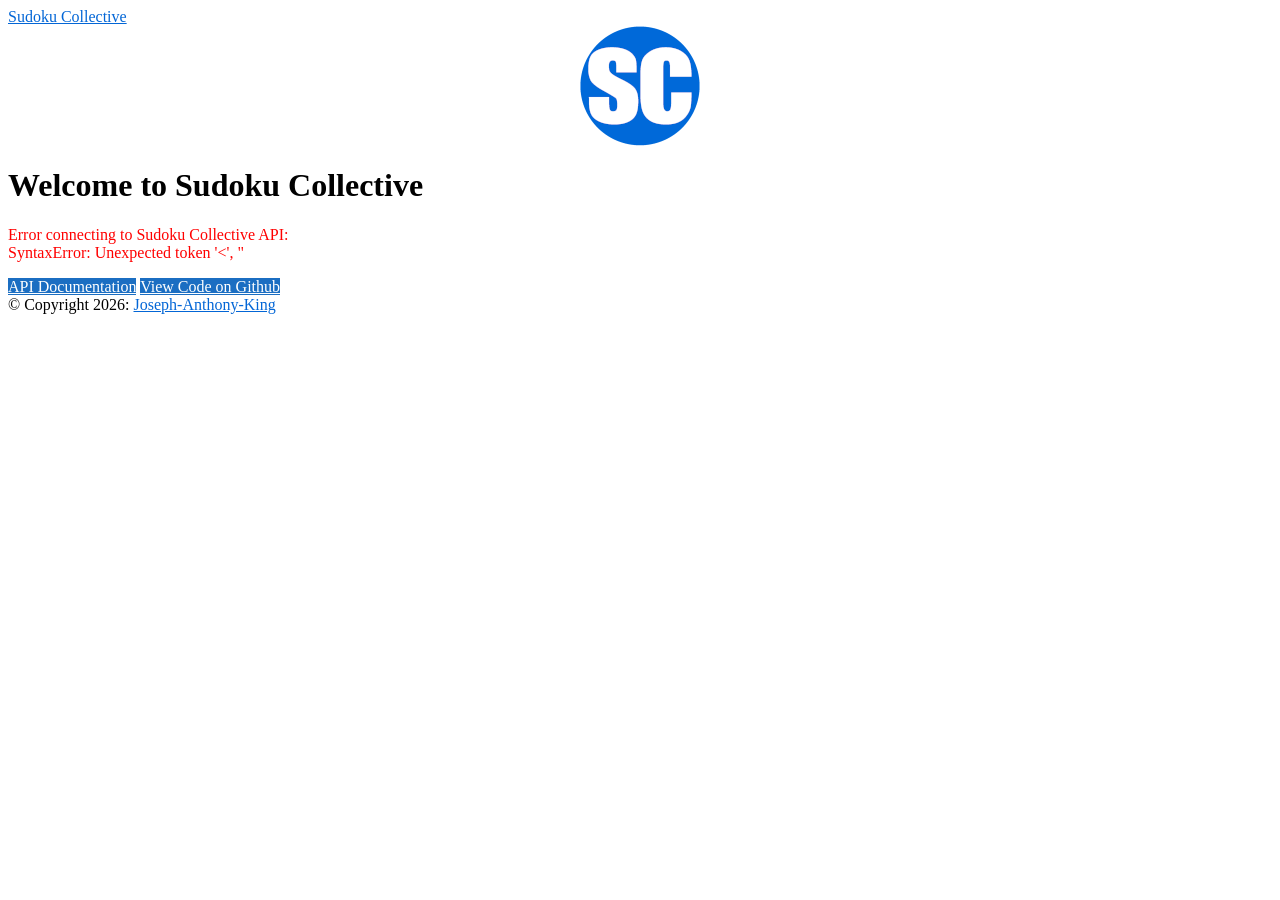
==== SudokuCollective.Api/wwwroot/index.html @ 6a7fc31c "Add spinner to index page" ====
﻿<!DOCTYPE html>
<html lang="en">
<head>
    <meta charset="UTF-8">
    <meta name="viewport" content="width=device-width, initial-scale=1.0">
    <meta http-equiv="X-UA-Compatible" content="ie=edge">
    <title>Sudoku Collective</title>
    <script src="/lib/jquery/dist/jquery.min.js"></script>
    <script src="/lib/bootstrap/dist/js/bootstrap.min.js"></script>
    <script src="js/index.js"></script>
    <link rel="stylesheet" href="/lib/bootstrap/dist/css/bootstrap.min.css">
    <link rel="stylesheet" href="css/site.css" />
    <link rel="shortcut icon" type="image/x-icon" href="images/favicon.ico" />
</head>
    <body>
        <nav class="navbar navbar-default">
            <div class="container">
                <a class="navbar-brand" href="/">Sudoku Collective</a>
            </div>
        </nav>
        <div id="spinner" class="d-flex justify-content-center">
            <div class="spinner-border m-5 text-primary" role="status">
                <span class="sr-only">Loading...</span>
            </div>
        </div>
        <div id="container" class="container hide">
            <div class="jumbotron">
                <img src="images/logo.png" class="center"/>
                <h1 class="text-center">Welcome to Sudoku Collective</h1>
                <p id="apiMessage" class="text-center"></p>
                <div class="col-md-12 text-center">
                    <a href="/swagger/index.html"
                        target="_self"
                        title="Sudoku Collective API Documentation"
                        class="btn btn-primary"
                        role="button">API Documentation</a>
                    <a href="https://github.com/Joseph-Anthony-King/SudokuCollective"
                        target="_self"
                        title="Sudoku Collective on Github"
                        class="btn btn-primary"
                        role="button">View Code on Github</a>
                    <!-- link for the admin app which is a work in progress... -->
                    <!--<a href="http://localhost:8080"
                        target="_self"
                        title="Sudoku Collective Admin Vue"
                        class="btn btn-primary"
                        role="button">Open Admin App</a>-->
                </div>
            </div>
            <div id="missionRow" class="row hide">
                <div class="col-sm-2"></div>
                <div class="col-sm-8">
                    <p id="missionStatement">
                    </p>
                </div>
                <div class="col-sm-2"></div>
            </div>
        </div>
        <footer>
            <div class="container">
                <div class="footer-copyright text-right py-3">© Copyright <span id="year"></span>:
                    <a href="https://www.linkedin.com/in/joseph-king-23650256/"
                        target="_blank"
                        title="LinkedIn Profile: Joseph Anthony King"> Joseph-Anthony-King</a>
                </div>
            </div>
        </footer>
    </body>
</html>
---- SudokuCollective.Api/wwwroot/css/site.css ----
﻿/* Please see documentation at https://docs.microsoft.com/aspnet/core/client-side/bundling-and-minification
for details on configuring this project to bundle and minify static web assets. */

a.navbar-brand {
  white-space: normal;
  text-align: center;
  word-break: break-all;
}

/* Provide sufficient contrast against white background */
a {
  color: #0366d6;
}

.btn-primary {
  color: #fff;
  background-color: #1b6ec2;
  border-color: #1861ac;
}

.nav-pills .nav-link.active, .nav-pills .show > .nav-link {
  color: #fff;
  background-color: #1b6ec2;
  border-color: #1861ac;
}

/* Sticky footer styles
-------------------------------------------------- */
html {
  font-size: 14px;
}
@media (min-width: 768px) {
  html {
    font-size: 16px;
  }
}

.border-top {
  border-top: 1px solid #e5e5e5;
}
.border-bottom {
  border-bottom: 1px solid #e5e5e5;
}

.box-shadow {
  box-shadow: 0 .25rem .75rem rgba(0, 0, 0, .05);
}

button.accept-policy {
  font-size: 1rem;
  line-height: inherit;
}

/* Sticky footer styles
-------------------------------------------------- */
html {
  position: relative;
  min-height: 100%;
}

body {
  /* Margin bottom by footer height */
  margin-bottom: 60px;
}
.footer {
  position: absolute;
  bottom: 0;
  width: 100%;
  white-space: nowrap;
  line-height: 60px; /* Vertically center the text there */
}

.red {
    color: red;
}

.center {
    display: block;
    margin-left: auto;
    margin-right: auto;
}

.hide {
  display: none !important;
}
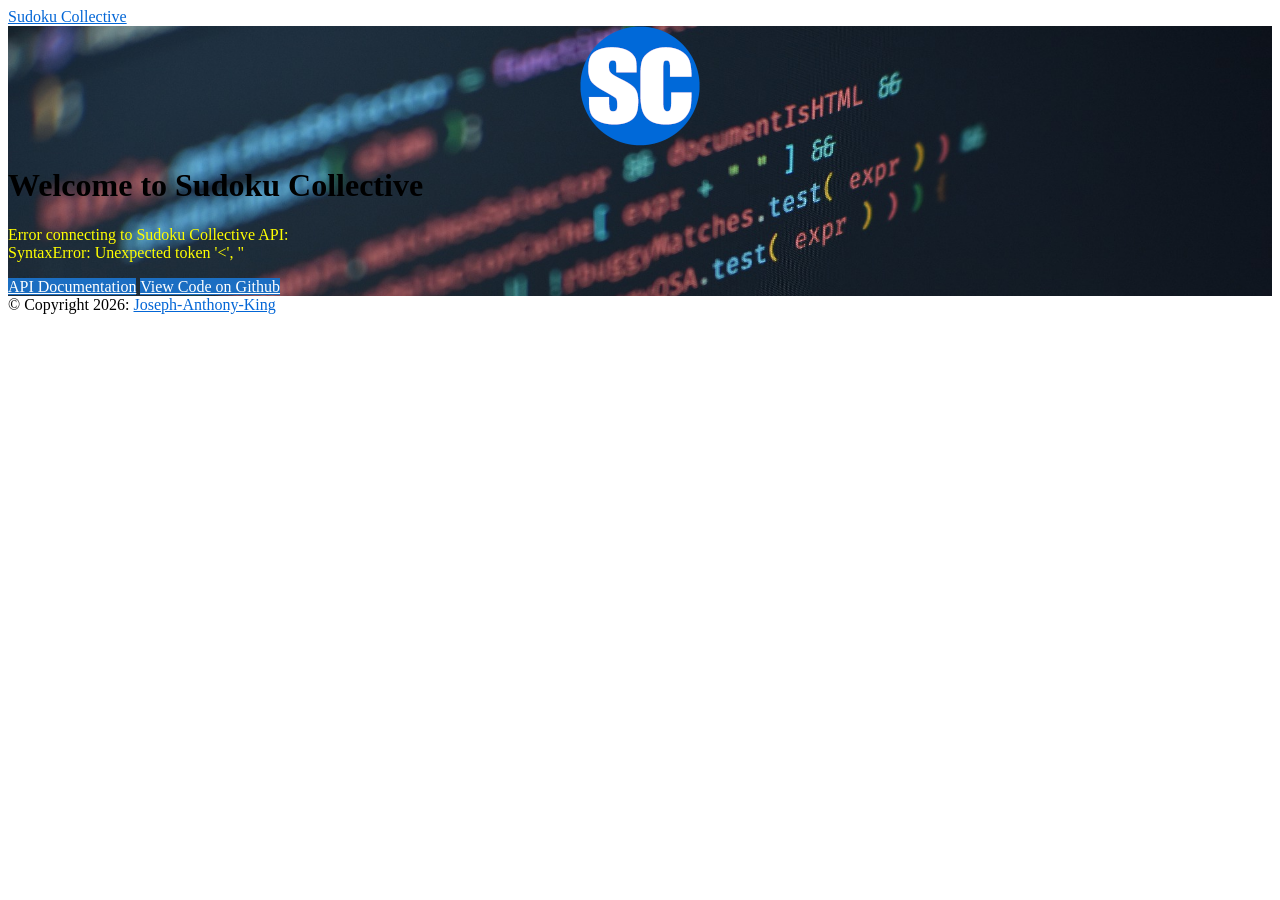
==== commit 186dbbed: "Add image to jumbtron" ====
--- a/SudokuCollective.Api/wwwroot/index.html
+++ b/SudokuCollective.Api/wwwroot/index.html
@@ -26,8 +26,8 @@
         <div id="container" class="container hide">
             <div class="jumbotron">
                 <img src="images/logo.png" class="center"/>
-                <h1 class="text-center">Welcome to Sudoku Collective</h1>
-                <p id="apiMessage" class="text-center"></p>
+                <h1 class="text-center text-white">Welcome to Sudoku Collective</h1>
+                <p id="apiMessage" class="text-center text-white"></p>
                 <div class="col-md-12 text-center">
                     <a href="/swagger/index.html"
                         target="_self"
@@ -56,12 +56,13 @@
                 <div class="col-sm-2"></div>
             </div>
         </div>
-        <footer>
+        <footer id="footer" class="hide">
             <div class="container">
-                <div class="footer-copyright text-right py-3">© Copyright <span id="year"></span>:
+                <div class="footer-copyright text-right py-3">
+                    © Copyright <span id="year"></span>:
                     <a href="https://www.linkedin.com/in/joseph-king-23650256/"
-                        target="_blank"
-                        title="LinkedIn Profile: Joseph Anthony King"> Joseph-Anthony-King</a>
+                       target="_blank"
+                       title="LinkedIn Profile: Joseph Anthony King"> Joseph-Anthony-King</a>
                 </div>
             </div>
         </footer>
--- a/SudokuCollective.Api/wwwroot/css/site.css
+++ b/SudokuCollective.Api/wwwroot/css/site.css
@@ -70,8 +70,13 @@
   line-height: 60px; /* Vertically center the text there */
 }
 
-.red {
-    color: red;
+.jumbotron {
+    background-image: url("../images/jumbotron.jpg");
+    background-size: cover;
+}
+
+.text-yellow {
+    color: yellow;
 }
 
 .center {
